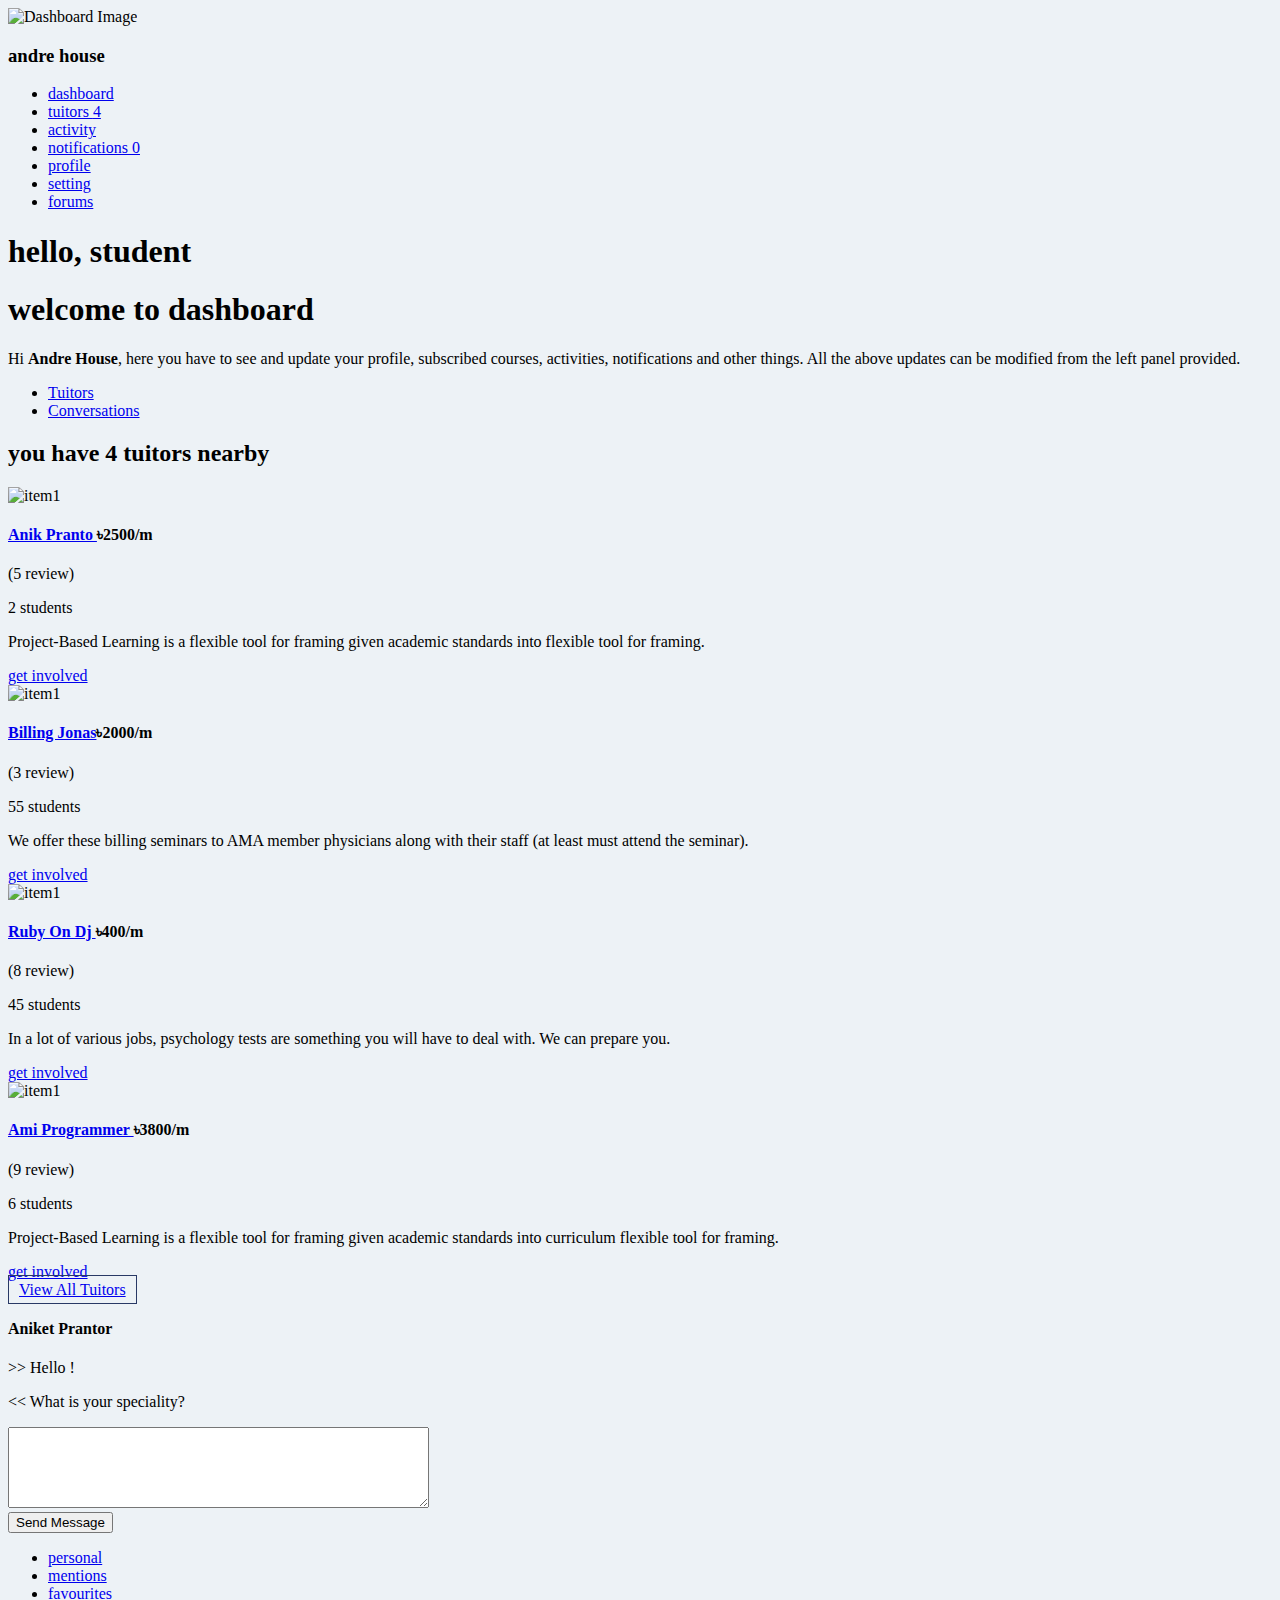
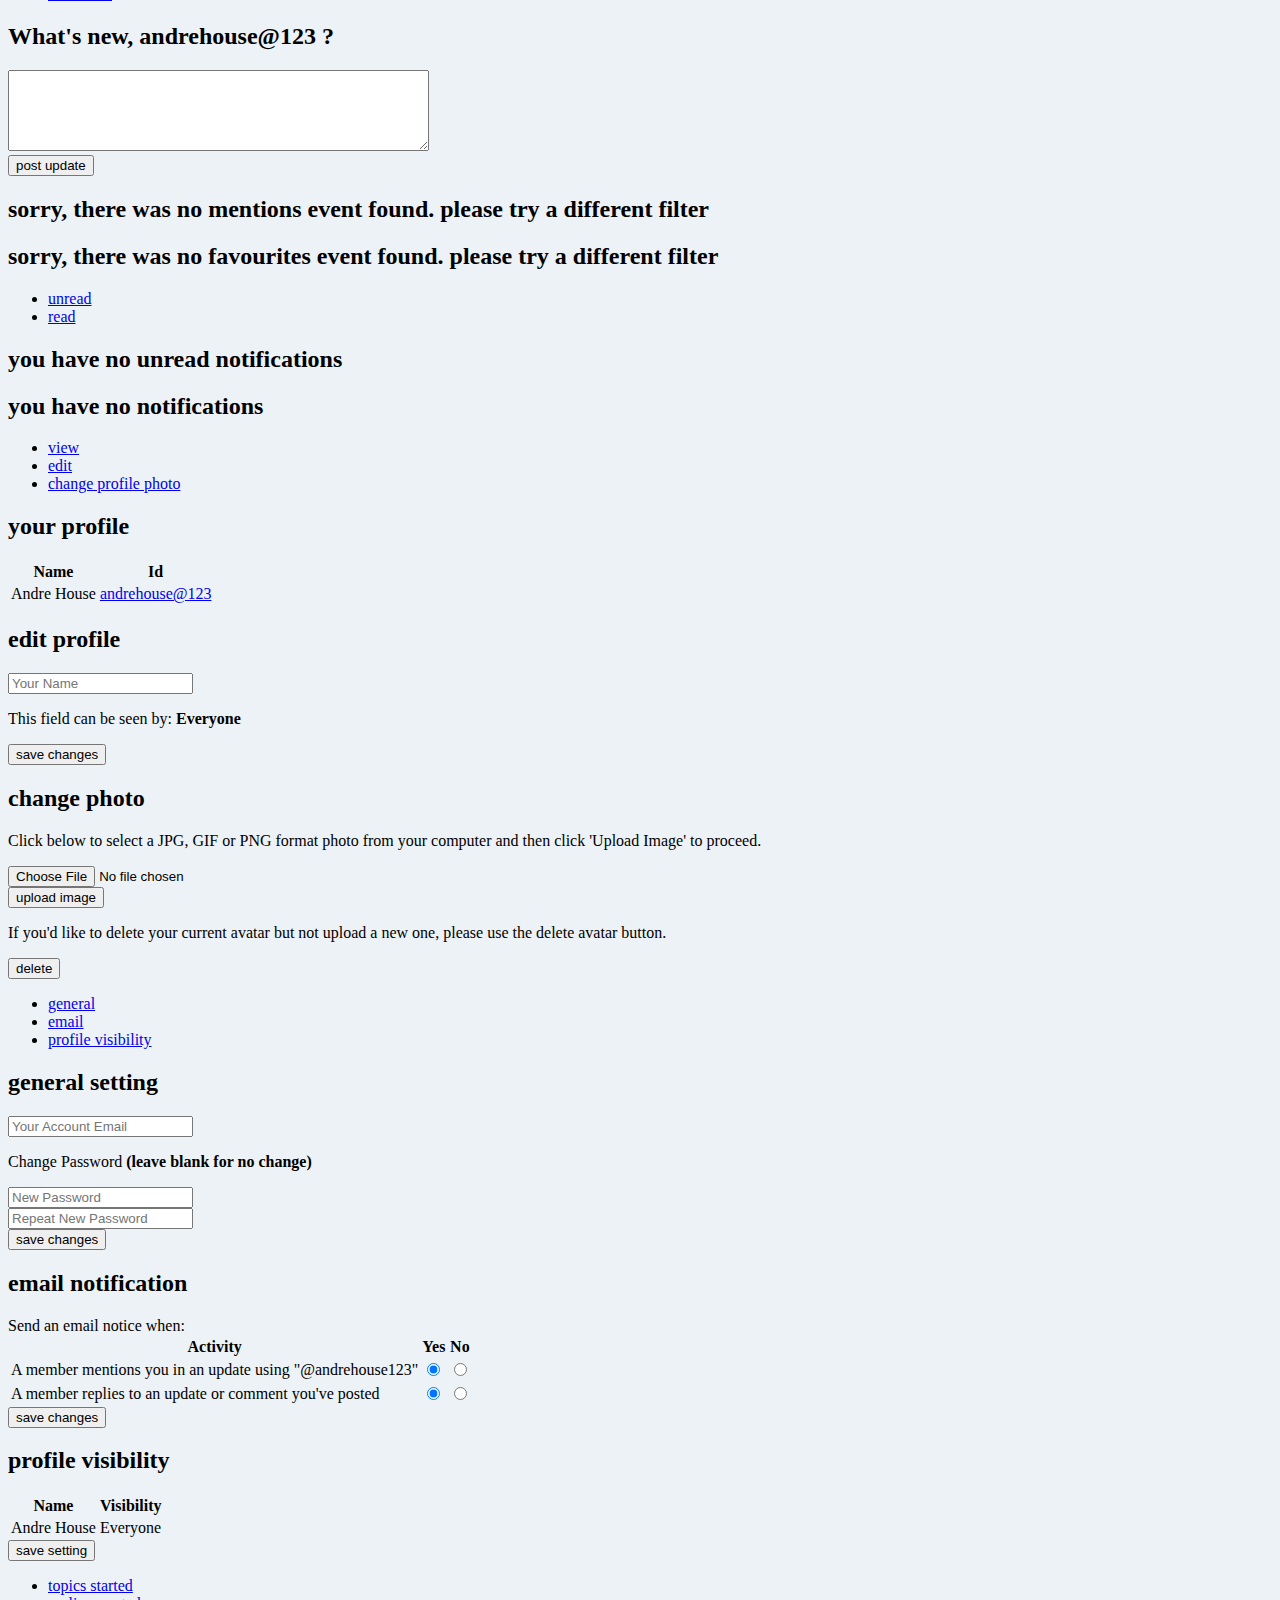
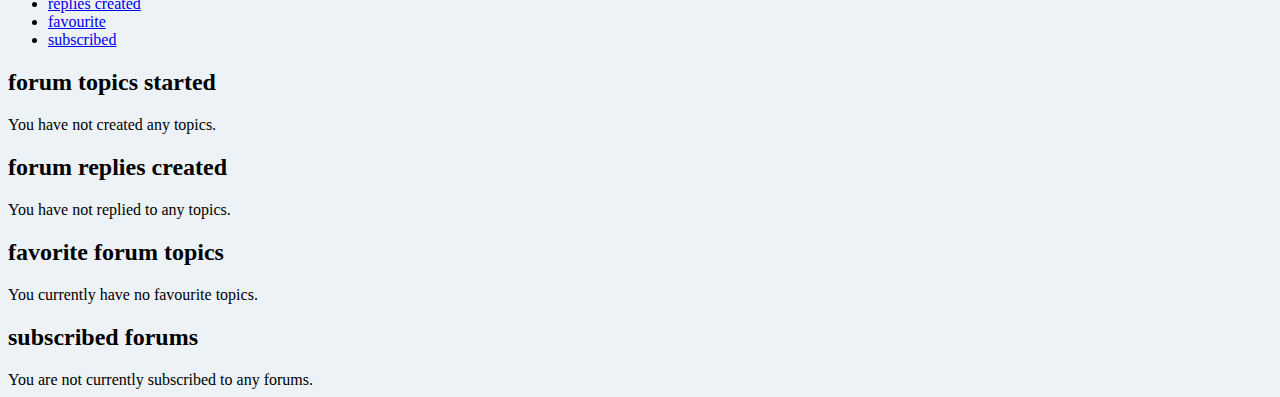
==== dashboard.html @ e1223162 "Add files via upload" ====
<!DOCTYPE html>
<!--
Template Name: Educo
Version: 2.0.0
Author:
Website:
Purchase:
-->
<!--[if IE 8]> <html lang="en" class="ie8 no-js"> <![endif]-->
<!--[if IE 9]> <html lang="en" class="ie9 no-js"> <![endif]-->
<!--[if !IE]><!-->
<html lang="en">
<!--<![endif]-->

<!-- Begin Head -->
<head>
<meta charset="utf-8" />
<title>Student Dashboard</title>
<meta content="width=device-width, initial-scale=1.0" name="viewport" />
<meta name="description"  content="Educo"/>
<meta name="keywords" content="Educo, html template, Education template" />
<meta name="author"  content="Kamleshyadav"/>
<meta name="MobileOptimized" content="320" />

<!--srart theme style -->
<link href="css/main.css" rel="stylesheet" type="text/css"/>
<!-- end theme style -->
<!-- favicon links -->
<link rel="shortcut icon" type="image/png" href="images/header/favicon.png" />
</head>
<body style="background:#edf2f6;">
<!--Page main section start-->
<div id="educo_wrapper">
<!--Header start-->

<div class="ed_dashboard_wrapper">
	<div class="container">
		<div class="row">
			<div class="col-lg-3 col-md-3 col-sm-3 col-xs-12">
				<div class="ed_sidebar_wrapper">
					<div class="ed_profile_img">
					<img src="http://placehold.it/263X263" alt="Dashboard Image" />
					</div>
					<h3>andre house</h3>
					 <div class="ed_tabs_left">
						<ul class="nav nav-tabs">
						  <li class="active"><a href="#dashboard" data-toggle="tab">dashboard</a></li>
						  <li><a href="#courses" data-toggle="tab">tuitors <span>4</span></a></li>
						  <li><a href="#activity" data-toggle="tab">activity</a></li>
						  <li><a href="#notification" data-toggle="tab">notifications <span>0</span></a></li>
						  <li><a href="#profile" data-toggle="tab">profile</a></li>
						  <li><a href="#setting" data-toggle="tab">setting</a></li>
						  <li><a href="#forums" data-toggle="tab">forums</a></li>
						</ul>
					</div>
				</div>
			</div>
			<div class="col-lg-9 col-md-9 col-sm-9 col-xs-12">
			<div class="ed_dashboard_tab">
				<div class="tab-content">
					<div class="tab-pane active" id="dashboard">
						<div class="ed_dashboard_tab_info">
						<h1>hello, <span>student</span></h1>
						<h1>welcome to dashboard</h1>
						<p>Hi <strong>Andre House</strong>, here you have to see and update your profile, subscribed courses, activities, notifications and other things. All the above updates can be modified from the left panel provided.</p>
						</div>
					</div>
					<div class="tab-pane" id="courses">
						<div class="ed_dashboard_inner_tab">
							<div role="tabpanel">
								<!-- Nav tabs -->
								<ul class="nav nav-tabs" role="tablist">
									<li role="presentation" class="active"><a href="#my" aria-controls="my" role="tab" data-toggle="tab">Tuitors</a></li>
									<li role="presentation"><a href="#result" aria-controls="result" role="tab" data-toggle="tab">Conversations</a></li>

								</ul>

								<!-- Tab panes -->
								<div class="tab-content">
									<div role="tabpanel" class="tab-pane active" id="my">
									<div class="ed_inner_dashboard_info">
									<h2>you have 4 tuitors nearby</h2>
										<div class="row">
											<div class="ed_mostrecomeded_course_slider">
												<div class="col-lg-4 col-md-4 col-sm-6 col-xs-12 ed_bottompadder20">
													<div class="ed_item_img">
														<img src="http://placehold.it/248X156" alt="item1" class="img-responsive">
													</div>
													<div class="ed_item_description ed_most_recomended_data">
															<h4><a href="course_single.html">Anik Pranto </a><span>৳2500/m</span></h4>
															<div class="row">
																<div class="ed_rating">
																	<div class="col-lg-6 col-md-7 col-sm-6 col-xs-6">
																		<div class="row">
																			<div class="col-lg-6 col-md-6 col-sm-6 col-xs-6">
																				<div class="ed_stardiv">
																					<div class="star-rating"><span style="width:80%;"></span></div>
																				</div>
																			</div>
																			<div class="col-lg-6 col-md-6 col-sm-6 col-xs-6">
																				<div class="row">
																					<p>(5 review)</p>
																				</div>
																			</div>
																		</div>
																	</div>
																	<div class="col-lg-6 col-md-5 col-sm-6 col-xs-6">
																		<div class="ed_views">
																		<i class="fa fa-users"></i>
																		<span>2 students</span>
																		</div>
																	</div>
																</div>
															</div>
															<p>Project-Based Learning is a flexible tool for framing given academic standards into flexible tool for framing.</p>
															<a href="course_single.html" class="ed_getinvolved">get involved <i class="fa fa-long-arrow-right"></i></a>
													</div>
												</div>
												<div class="col-lg-4 col-md-4 col-sm-6 col-xs-12 ed_bottompadder20">
													<div class="ed_item_img">
														<img src="http://placehold.it/248X156" alt="item1" class="img-responsive">
													</div>
													<div class="ed_item_description ed_most_recomended_data">
															<h4><a href="course_single.html">Billing Jonas</a><span>৳2000/m</span></h4>
															<div class="row">
																<div class="ed_rating">
																	<div class="col-lg-6 col-md-7 col-sm-6 col-xs-6">
																		<div class="row">
																			<div class="col-lg-6 col-md-6 col-sm-6 col-xs-6">
																				<div class="ed_stardiv">
																					<div class="star-rating"><span style="width:80%;"></span></div>
																				</div>
																			</div>
																			<div class="col-lg-6 col-md-6 col-sm-6 col-xs-6">
																				<div class="row">
																					<p>(3 review)</p>
																				</div>
																			</div>
																		</div>
																	</div>
																	<div class="col-lg-6 col-md-5 col-sm-6 col-xs-6">
																		<div class="ed_views">
																		<i class="fa fa-users"></i>
																		<span>55 students</span>
																		</div>
																	</div>
																</div>
															</div>
															<p>We offer these billing seminars to AMA member physicians along with their staff (at least must attend the seminar).</p>
															<a href="course_single.html" class="ed_getinvolved">get involved <i class="fa fa-long-arrow-right"></i></a>
													</div>
												</div>
												<div class="col-lg-4 col-md-4 col-sm-6 col-xs-12 ed_bottompadder20">
													<div class="ed_item_img">
														<img src="http://placehold.it/248X156" alt="item1" class="img-responsive">
													</div>
													<div class="ed_item_description ed_most_recomended_data">
															<h4><a href="course_single.html">Ruby On Dj </a><span>৳400/m</span></h4>
															<div class="row">
																<div class="ed_rating">
																	<div class="col-lg-6 col-md-7 col-sm-6 col-xs-6">
																		<div class="row">
																			<div class="col-lg-6 col-md-6 col-sm-6 col-xs-6">
																				<div class="ed_stardiv">
																					<div class="star-rating"><span style="width:80%;"></span></div>
																				</div>
																			</div>
																			<div class="col-lg-6 col-md-6 col-sm-6 col-xs-6">
																				<div class="row">
																					<p>(8 review)</p>
																				</div>
																			</div>
																		</div>
																	</div>
																	<div class="col-lg-6 col-md-5 col-sm-6 col-xs-6">
																		<div class="ed_views">
																		<i class="fa fa-users"></i>
																		<span>45 students</span>
																		</div>
																	</div>
																</div>
															</div>
															<p>In a lot of various jobs, psychology tests are something you will have to deal with. We can prepare you.</p>
															<a href="course_single.html" class="ed_getinvolved">get involved <i class="fa fa-long-arrow-right"></i></a>
													</div>
												</div>
												<div class="col-lg-4 col-md-4 col-sm-6 col-xs-12 ed_bottompadder20">
													<div class="ed_item_img">
														<img src="http://placehold.it/248X156" alt="item1" class="img-responsive">
													</div>
													<div class="ed_item_description ed_most_recomended_data">
															<h4><a href="course_single.html">Ami Programmer </a><span>৳3800/m</span></h4>
															<div class="row">
																<div class="ed_rating">
																	<div class="col-lg-6 col-md-7 col-sm-6 col-xs-6">
																		<div class="row">
																			<div class="col-lg-6 col-md-6 col-sm-6 col-xs-6">
																				<div class="ed_stardiv">
																					<div class="star-rating"><span style="width:80%;"></span></div>
																				</div>
																			</div>
																			<div class="col-lg-6 col-md-6 col-sm-6 col-xs-6">
																				<div class="row">
																					<p>(9 review)</p>
																				</div>
																			</div>
																		</div>
																	</div>
																	<div class="col-lg-6 col-md-5 col-sm-6 col-xs-6">
																		<div class="ed_views">
																		<i class="fa fa-users"></i>
																		<span>6 students</span>
																		</div>
																	</div>
																</div>
															</div>
															<p>Project-Based Learning is a flexible tool for framing given academic standards into curriculum flexible tool for framing.</p>
															<a href="course_single.html" class="ed_getinvolved">get involved <i class="fa fa-long-arrow-right"></i></a>
													</div>
												</div>
											</div>

										</div>
											<a style="text-align:center; padding:5px 10px; border: 1px solid #293965;" href="instructor.html">View All Tuitors</a>
									</div>

									</div>
									<div role="tabpanel" class="tab-pane" id="result">
										<div class="ed_dashboard_inner_tab">
											<div class="convo-box">
												<h4>Aniket Prantor</h4>
												<p> >> Hello !</p>
												<p> << What is your speciality? </p>

												<form class="ed_tabpersonal">
													<div class="form-group">
													<textarea name="whats_new" class="form-control" id="whats_new" cols="50" rows="5"></textarea>
													</div>
													<div class="form-group">
													<button class="btn ed_btn ed_green">Send Message</button>
													</div>
												</form>

											</div>



										</div>
									</div>


								</div>

							</div><!--tab End-->
						</div>
					</div>
					<div class="tab-pane" id="activity">
						<div class="ed_dashboard_inner_tab">
							<div role="tabpanel">
								<!-- Nav tabs -->
								<ul class="nav nav-tabs" role="tablist">
									<li role="presentation" class="active"><a href="#personal" aria-controls="personal" role="tab" data-toggle="tab">personal</a></li>
									<li role="presentation"><a href="#mentions" aria-controls="mentions" role="tab" data-toggle="tab">mentions</a></li>
									<li role="presentation"><a href="#favourites" aria-controls="favourites" role="tab" data-toggle="tab">favourites</a></li>
								</ul>
								<!-- Tab panes -->
								<div class="tab-content">
									<div role="tabpanel" class="tab-pane active" id="personal">
									<div class="ed_dashboard_inner_tab">
										<h2>What's new, andrehouse@123 ?</h2>
										<div class="row">
											<div class="col-lg-12 col-md-12 col-sm-12 col-xs-12">
												<form class="ed_tabpersonal">
													<div class="form-group">
													<textarea name="whats_new" class="form-control" id="whats_new" cols="50" rows="5"></textarea>
													</div>
													<div class="form-group">
													<button class="btn ed_btn ed_green">post update</button>
													</div>
												</form>
											</div>
										</div>
									</div>
									</div>
									<div role="tabpanel" class="tab-pane" id="mentions">
									<div class="ed_dashboard_inner_tab">
										<h2>sorry, there was no mentions event found. please try a different filter</h2>
									</div>
									</div>
									<div role="tabpanel" class="tab-pane" id="favourites">
									<div class="ed_dashboard_inner_tab">
										<h2>sorry, there was no favourites event found. please try a different filter</h2>
									</div>
									</div>
								</div>

							</div><!--tab End-->
						</div>
					</div>
					<div class="tab-pane" id="notification">
						<div class="ed_dashboard_inner_tab">
							<div role="tabpanel">
								<!-- Nav tabs -->
								<ul class="nav nav-tabs" role="tablist">
									<li role="presentation" class="active"><a href="#unread" aria-controls="unread" role="tab" data-toggle="tab">unread</a></li>
									<li role="presentation"><a href="#read" aria-controls="read" role="tab" data-toggle="tab">read</a></li>
								</ul>
								<!-- Tab panes -->
								<div class="tab-content">
									<div role="tabpanel" class="tab-pane active" id="unread">
									<div class="ed_dashboard_inner_tab">
										<h2>you have no unread notifications</h2>
									</div>
									</div>
									<div role="tabpanel" class="tab-pane" id="read">
									<div class="ed_dashboard_inner_tab">
										<h2>you have no notifications</h2>
									</div>
									</div>
								</div>
							</div><!--tab End-->
						</div>
					</div>
					<div class="tab-pane" id="profile">
						<div class="ed_dashboard_inner_tab">
							<div role="tabpanel">
								<!-- Nav tabs -->
								<ul class="nav nav-tabs" role="tablist">
									<li role="presentation" class="active"><a href="#view" aria-controls="view" role="tab" data-toggle="tab">view</a></li>
									<li role="presentation"><a href="#edit" aria-controls="edit" role="tab" data-toggle="tab">edit</a></li>
									<li role="presentation"><a href="#change" aria-controls="change" role="tab" data-toggle="tab">change profile photo</a></li>
								</ul>
								<!-- Tab panes -->
								<div class="tab-content">
									<div role="tabpanel" class="tab-pane active" id="view">
									<div class="ed_dashboard_inner_tab">
										<h2>your profile</h2>
										<table id="profile_view_settings">
											<thead>
												<tr>
													<th>Name</th>
													<th>Id</th>
												</tr>
											</thead>

											<tbody>
												<tr>
													<td>Andre House</td>
													<td><a href="#">andrehouse@123</a></td>
												</tr>
											</tbody>
										</table>
									</div>
									</div>
									<div role="tabpanel" class="tab-pane" id="edit">
									<div class="ed_dashboard_inner_tab">
										<h2>edit profile</h2>
											<form class="ed_tabpersonal">
												<div class="form-group">
												<input type="text" class="form-control"  placeholder="Your Name">
												</div>
												<div class="form-group">
												<p>This field can be seen by: <strong>Everyone</strong></p>
												</div>
												<div class="form-group">
												<button class="btn ed_btn ed_green">save changes</button>
												</div>
											</form>
									</div>
									</div>
									<div role="tabpanel" class="tab-pane" id="change">
										<div class="ed_dashboard_inner_tab">
											<h2>change photo</h2>
											<form class="ed_tabpersonal">
												<div class="form-group">
												<p>Click below to select a JPG, GIF or PNG format photo from your computer and then click 'Upload Image' to proceed.</p>
												</div>
												<div class="form-group">
												<input type="file" name="photo" accept="image/*">
												</div>
												<div class="form-group">
												<button class="btn ed_btn ed_green">upload image</button>
												</div>
												<div class="form-group">
												<p>If you'd like to delete your current avatar but not upload a new one, please use the delete avatar button.</p>
												</div>
												<div class="form-group">
												<button class="btn ed_btn ed_orange">delete</button>
												</div>
											</form>
										</div>
									</div>
								</div>
							</div><!--tab End-->
						</div>
					</div>
					<div class="tab-pane" id="setting">
						<div class="ed_dashboard_inner_tab">
							<div role="tabpanel">
								<!-- Nav tabs -->
								<ul class="nav nav-tabs" role="tablist">
									<li role="presentation" class="active"><a href="#general" aria-controls="general" role="tab" data-toggle="tab">general</a></li>
									<li role="presentation"><a href="#email" aria-controls="email" role="tab" data-toggle="tab">email</a></li>
									<li role="presentation"><a href="#visibility" aria-controls="visibility" role="tab" data-toggle="tab">profile visibility</a></li>
								</ul>

								<!-- Tab panes -->
								<div class="tab-content">
									<div role="tabpanel" class="tab-pane active" id="general">
									<div class="ed_dashboard_inner_tab">
										<h2>general setting</h2>
										<form class="ed_tabpersonal">
											<div class="form-group">
											<input type="text" class="form-control"  placeholder="Your Account Email">
											</div>
											<div class="form-group">
											<p>Change Password <strong>(leave blank for no change)</strong></p>
											</div>
											<div class="form-group">
											<input type="password" class="form-control"  placeholder="New Password">
											</div>
											<div class="form-group">
											<input type="password" class="form-control"  placeholder="Repeat New Password">
											</div>
											<div class="form-group">
											<button class="btn ed_btn ed_green">save changes</button>
											</div>
										</form>
									</div>
									</div>
									<div role="tabpanel" class="tab-pane" id="email">
									<div class="ed_dashboard_inner_tab">
										<h2>email notification</h2>
										<span>Send an email notice when:</span>
										<table id="notification_settings">
											<thead>
												<tr>
													<th class="title">Activity</th>
													<th class="yes">Yes</th>
													<th class="no">No</th>
												</tr>
											</thead>

											<tbody>
												<tr>
													<td>A member mentions you in an update using "@andrehouse123"</td>
													<td class="yes"><input type="radio" name="activity1" value="yes" checked="checked"></td>
													<td class="no"><input type="radio" name="activity1" value="no"></td>
												</tr>

												<tr>
													<td>A member replies to an update or comment you've posted</td>
													<td><input type="radio" name="activity2" value="yes" checked="checked"></td>
													<td><input type="radio" name="activity2" value="no"></td>
												</tr>
											</tbody>
										</table>
										<button class="btn ed_btn ed_green">save changes</button>
									</div>
									</div>
									<div role="tabpanel" class="tab-pane" id="visibility">
									<div class="ed_dashboard_inner_tab">
										<h2>profile visibility</h2>
										<table id="visibility_settings">
											<thead>
												<tr>
													<th class="title">Name</th>
													<th class="yes">Visibility</th>
												</tr>
											</thead>

											<tbody>
												<tr>
													<td>Andre House</td>
													<td>Everyone</td>
												</tr>
											</tbody>
										</table>
										<button class="btn ed_btn ed_green">save setting</button>
									</div>
									</div>
								</div>

							</div><!--tab End-->
						</div>
					</div>
					<div class="tab-pane" id="forums">
						<div class="ed_dashboard_inner_tab">
							<div role="tabpanel">
								<!-- Nav tabs -->
								<ul class="nav nav-tabs" role="tablist">
									<li role="presentation" class="active"><a href="#started" aria-controls="started" role="tab" data-toggle="tab">topics started</a></li>
									<li role="presentation"><a href="#replies" aria-controls="replies" role="tab" data-toggle="tab">replies created</a></li>
									<li role="presentation"><a href="#favourite" aria-controls="favourite" role="tab" data-toggle="tab">favourite</a></li>
									<li role="presentation"><a href="#subscribed" aria-controls="subscribed" role="tab" data-toggle="tab">subscribed</a></li>
								</ul>

								<!-- Tab panes -->
								<div class="tab-content">
									<div role="tabpanel" class="tab-pane active" id="started">
									<div class="ed_dashboard_inner_tab">
										<h2>forum topics started</h2>
										<span>You have not created any topics.</span>
									</div>
									</div>
									<div role="tabpanel" class="tab-pane" id="replies">
									<div class="ed_dashboard_inner_tab">
										<h2>forum replies created</h2>
										<span>You have not replied to any topics.</span>
									</div>
									</div>
									<div role="tabpanel" class="tab-pane" id="favourite">
									<div class="ed_dashboard_inner_tab">
										<h2>favorite forum topics</h2>
										<span>You currently have no favourite topics.</span>
									</div>
									</div>
									<div role="tabpanel" class="tab-pane" id="subscribed">
									<div class="ed_dashboard_inner_tab">
										<h2>subscribed forums</h2>
										<span>You are not currently subscribed to any forums.</span>
									</div>
									</div>
								</div>

							</div><!--tab End-->
						</div>
					</div>
				</div>
			</div>
			</div>


		</div>
	</div>
</div>
<!--single student detail end-->
<!--Footer Top section start-->
</div>
<!--Page main section end-->
<!--main js file start-->
<script type="text/javascript" src="js/jquery-1.12.2.js"></script>
<script type="text/javascript" src="js/bootstrap.js"></script>
<script type="text/javascript" src="js/modernizr.js"></script>
<script type="text/javascript" src="js/owl.carousel.js"></script>
<script type="text/javascript" src="js/jquery.stellar.js"></script>
<script type="text/javascript" src="js/smooth-scroll.js"></script>
<script type="text/javascript" src="js/plugins/revel/jquery.themepunch.tools.min.js"></script>
<script type="text/javascript" src="js/plugins/revel/jquery.themepunch.revolution.min.js"></script>
<script type="text/javascript" src="js/plugins/revel/revolution.extension.layeranimation.min.js"></script>
<script type="text/javascript" src="js/plugins/revel/revolution.extension.navigation.min.js"></script>
<script type="text/javascript" src="js/plugins/revel/revolution.extension.slideanims.min.js"></script>
<script type="text/javascript" src="js/plugins/countto/jquery.countTo.js"></script>
<script type="text/javascript" src="js/plugins/countto/jquery.appear.js"></script>
<script type="text/javascript" src="js/custom.js"></script>

<!--main js file end-->
</body>
</html>
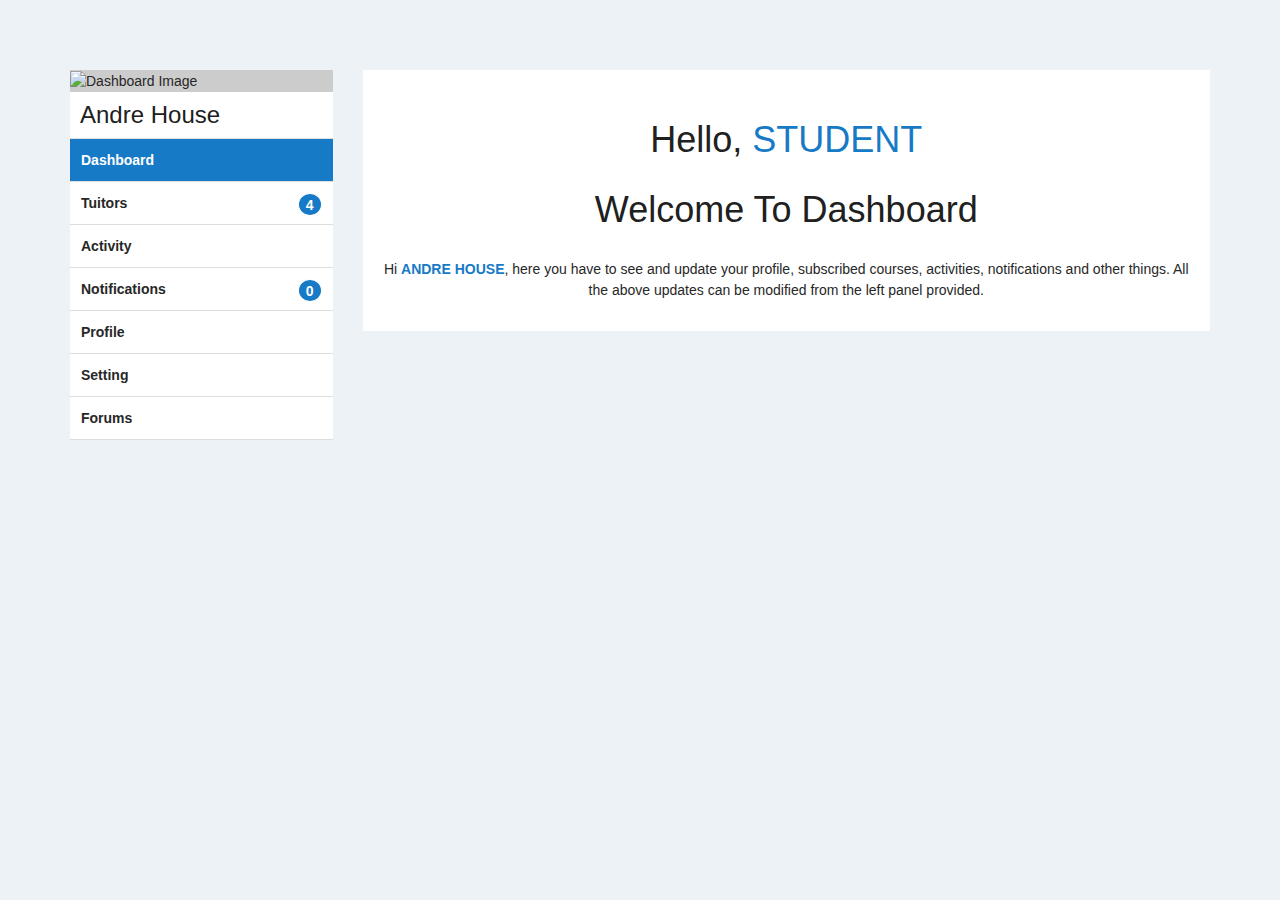
==== commit 7b3c645f: "b" ====
--- a/dashboard.html
+++ b/dashboard.html
@@ -1,559 +1,559 @@
-<!DOCTYPE html>
-<!--
-Template Name: Educo
-Version: 2.0.0
-Author:
-Website:
-Purchase:
--->
-<!--[if IE 8]> <html lang="en" class="ie8 no-js"> <![endif]-->
-<!--[if IE 9]> <html lang="en" class="ie9 no-js"> <![endif]-->
-<!--[if !IE]><!-->
-<html lang="en">
-<!--<![endif]-->
-
-<!-- Begin Head -->
-<head>
-<meta charset="utf-8" />
-<title>Student Dashboard</title>
-<meta content="width=device-width, initial-scale=1.0" name="viewport" />
-<meta name="description"  content="Educo"/>
-<meta name="keywords" content="Educo, html template, Education template" />
-<meta name="author"  content="Kamleshyadav"/>
-<meta name="MobileOptimized" content="320" />
-
-<!--srart theme style -->
-<link href="css/main.css" rel="stylesheet" type="text/css"/>
-<!-- end theme style -->
-<!-- favicon links -->
-<link rel="shortcut icon" type="image/png" href="images/header/favicon.png" />
-</head>
-<body style="background:#edf2f6;">
-<!--Page main section start-->
-<div id="educo_wrapper">
-<!--Header start-->
-
-<div class="ed_dashboard_wrapper">
-	<div class="container">
-		<div class="row">
-			<div class="col-lg-3 col-md-3 col-sm-3 col-xs-12">
-				<div class="ed_sidebar_wrapper">
-					<div class="ed_profile_img">
-					<img src="http://placehold.it/263X263" alt="Dashboard Image" />
-					</div>
-					<h3>andre house</h3>
-					 <div class="ed_tabs_left">
-						<ul class="nav nav-tabs">
-						  <li class="active"><a href="#dashboard" data-toggle="tab">dashboard</a></li>
-						  <li><a href="#courses" data-toggle="tab">tuitors <span>4</span></a></li>
-						  <li><a href="#activity" data-toggle="tab">activity</a></li>
-						  <li><a href="#notification" data-toggle="tab">notifications <span>0</span></a></li>
-						  <li><a href="#profile" data-toggle="tab">profile</a></li>
-						  <li><a href="#setting" data-toggle="tab">setting</a></li>
-						  <li><a href="#forums" data-toggle="tab">forums</a></li>
-						</ul>
-					</div>
-				</div>
-			</div>
-			<div class="col-lg-9 col-md-9 col-sm-9 col-xs-12">
-			<div class="ed_dashboard_tab">
-				<div class="tab-content">
-					<div class="tab-pane active" id="dashboard">
-						<div class="ed_dashboard_tab_info">
-						<h1>hello, <span>student</span></h1>
-						<h1>welcome to dashboard</h1>
-						<p>Hi <strong>Andre House</strong>, here you have to see and update your profile, subscribed courses, activities, notifications and other things. All the above updates can be modified from the left panel provided.</p>
-						</div>
-					</div>
-					<div class="tab-pane" id="courses">
-						<div class="ed_dashboard_inner_tab">
-							<div role="tabpanel">
-								<!-- Nav tabs -->
-								<ul class="nav nav-tabs" role="tablist">
-									<li role="presentation" class="active"><a href="#my" aria-controls="my" role="tab" data-toggle="tab">Tuitors</a></li>
-									<li role="presentation"><a href="#result" aria-controls="result" role="tab" data-toggle="tab">Conversations</a></li>
-
-								</ul>
-
-								<!-- Tab panes -->
-								<div class="tab-content">
-									<div role="tabpanel" class="tab-pane active" id="my">
-									<div class="ed_inner_dashboard_info">
-									<h2>you have 4 tuitors nearby</h2>
-										<div class="row">
-											<div class="ed_mostrecomeded_course_slider">
-												<div class="col-lg-4 col-md-4 col-sm-6 col-xs-12 ed_bottompadder20">
-													<div class="ed_item_img">
-														<img src="http://placehold.it/248X156" alt="item1" class="img-responsive">
-													</div>
-													<div class="ed_item_description ed_most_recomended_data">
-															<h4><a href="course_single.html">Anik Pranto </a><span>৳2500/m</span></h4>
-															<div class="row">
-																<div class="ed_rating">
-																	<div class="col-lg-6 col-md-7 col-sm-6 col-xs-6">
-																		<div class="row">
-																			<div class="col-lg-6 col-md-6 col-sm-6 col-xs-6">
-																				<div class="ed_stardiv">
-																					<div class="star-rating"><span style="width:80%;"></span></div>
-																				</div>
-																			</div>
-																			<div class="col-lg-6 col-md-6 col-sm-6 col-xs-6">
-																				<div class="row">
-																					<p>(5 review)</p>
-																				</div>
-																			</div>
-																		</div>
-																	</div>
-																	<div class="col-lg-6 col-md-5 col-sm-6 col-xs-6">
-																		<div class="ed_views">
-																		<i class="fa fa-users"></i>
-																		<span>2 students</span>
-																		</div>
-																	</div>
-																</div>
-															</div>
-															<p>Project-Based Learning is a flexible tool for framing given academic standards into flexible tool for framing.</p>
-															<a href="course_single.html" class="ed_getinvolved">get involved <i class="fa fa-long-arrow-right"></i></a>
-													</div>
-												</div>
-												<div class="col-lg-4 col-md-4 col-sm-6 col-xs-12 ed_bottompadder20">
-													<div class="ed_item_img">
-														<img src="http://placehold.it/248X156" alt="item1" class="img-responsive">
-													</div>
-													<div class="ed_item_description ed_most_recomended_data">
-															<h4><a href="course_single.html">Billing Jonas</a><span>৳2000/m</span></h4>
-															<div class="row">
-																<div class="ed_rating">
-																	<div class="col-lg-6 col-md-7 col-sm-6 col-xs-6">
-																		<div class="row">
-																			<div class="col-lg-6 col-md-6 col-sm-6 col-xs-6">
-																				<div class="ed_stardiv">
-																					<div class="star-rating"><span style="width:80%;"></span></div>
-																				</div>
-																			</div>
-																			<div class="col-lg-6 col-md-6 col-sm-6 col-xs-6">
-																				<div class="row">
-																					<p>(3 review)</p>
-																				</div>
-																			</div>
-																		</div>
-																	</div>
-																	<div class="col-lg-6 col-md-5 col-sm-6 col-xs-6">
-																		<div class="ed_views">
-																		<i class="fa fa-users"></i>
-																		<span>55 students</span>
-																		</div>
-																	</div>
-																</div>
-															</div>
-															<p>We offer these billing seminars to AMA member physicians along with their staff (at least must attend the seminar).</p>
-															<a href="course_single.html" class="ed_getinvolved">get involved <i class="fa fa-long-arrow-right"></i></a>
-													</div>
-												</div>
-												<div class="col-lg-4 col-md-4 col-sm-6 col-xs-12 ed_bottompadder20">
-													<div class="ed_item_img">
-														<img src="http://placehold.it/248X156" alt="item1" class="img-responsive">
-													</div>
-													<div class="ed_item_description ed_most_recomended_data">
-															<h4><a href="course_single.html">Ruby On Dj </a><span>৳400/m</span></h4>
-															<div class="row">
-																<div class="ed_rating">
-																	<div class="col-lg-6 col-md-7 col-sm-6 col-xs-6">
-																		<div class="row">
-																			<div class="col-lg-6 col-md-6 col-sm-6 col-xs-6">
-																				<div class="ed_stardiv">
-																					<div class="star-rating"><span style="width:80%;"></span></div>
-																				</div>
-																			</div>
-																			<div class="col-lg-6 col-md-6 col-sm-6 col-xs-6">
-																				<div class="row">
-																					<p>(8 review)</p>
-																				</div>
-																			</div>
-																		</div>
-																	</div>
-																	<div class="col-lg-6 col-md-5 col-sm-6 col-xs-6">
-																		<div class="ed_views">
-																		<i class="fa fa-users"></i>
-																		<span>45 students</span>
-																		</div>
-																	</div>
-																</div>
-															</div>
-															<p>In a lot of various jobs, psychology tests are something you will have to deal with. We can prepare you.</p>
-															<a href="course_single.html" class="ed_getinvolved">get involved <i class="fa fa-long-arrow-right"></i></a>
-													</div>
-												</div>
-												<div class="col-lg-4 col-md-4 col-sm-6 col-xs-12 ed_bottompadder20">
-													<div class="ed_item_img">
-														<img src="http://placehold.it/248X156" alt="item1" class="img-responsive">
-													</div>
-													<div class="ed_item_description ed_most_recomended_data">
-															<h4><a href="course_single.html">Ami Programmer </a><span>৳3800/m</span></h4>
-															<div class="row">
-																<div class="ed_rating">
-																	<div class="col-lg-6 col-md-7 col-sm-6 col-xs-6">
-																		<div class="row">
-																			<div class="col-lg-6 col-md-6 col-sm-6 col-xs-6">
-																				<div class="ed_stardiv">
-																					<div class="star-rating"><span style="width:80%;"></span></div>
-																				</div>
-																			</div>
-																			<div class="col-lg-6 col-md-6 col-sm-6 col-xs-6">
-																				<div class="row">
-																					<p>(9 review)</p>
-																				</div>
-																			</div>
-																		</div>
-																	</div>
-																	<div class="col-lg-6 col-md-5 col-sm-6 col-xs-6">
-																		<div class="ed_views">
-																		<i class="fa fa-users"></i>
-																		<span>6 students</span>
-																		</div>
-																	</div>
-																</div>
-															</div>
-															<p>Project-Based Learning is a flexible tool for framing given academic standards into curriculum flexible tool for framing.</p>
-															<a href="course_single.html" class="ed_getinvolved">get involved <i class="fa fa-long-arrow-right"></i></a>
-													</div>
-												</div>
-											</div>
-
-										</div>
-											<a style="text-align:center; padding:5px 10px; border: 1px solid #293965;" href="instructor.html">View All Tuitors</a>
-									</div>
-
-									</div>
-									<div role="tabpanel" class="tab-pane" id="result">
-										<div class="ed_dashboard_inner_tab">
-											<div class="convo-box">
-												<h4>Aniket Prantor</h4>
-												<p> >> Hello !</p>
-												<p> << What is your speciality? </p>
-
-												<form class="ed_tabpersonal">
-													<div class="form-group">
-													<textarea name="whats_new" class="form-control" id="whats_new" cols="50" rows="5"></textarea>
-													</div>
-													<div class="form-group">
-													<button class="btn ed_btn ed_green">Send Message</button>
-													</div>
-												</form>
-
-											</div>
-
-
-
-										</div>
-									</div>
-
-
-								</div>
-
-							</div><!--tab End-->
-						</div>
-					</div>
-					<div class="tab-pane" id="activity">
-						<div class="ed_dashboard_inner_tab">
-							<div role="tabpanel">
-								<!-- Nav tabs -->
-								<ul class="nav nav-tabs" role="tablist">
-									<li role="presentation" class="active"><a href="#personal" aria-controls="personal" role="tab" data-toggle="tab">personal</a></li>
-									<li role="presentation"><a href="#mentions" aria-controls="mentions" role="tab" data-toggle="tab">mentions</a></li>
-									<li role="presentation"><a href="#favourites" aria-controls="favourites" role="tab" data-toggle="tab">favourites</a></li>
-								</ul>
-								<!-- Tab panes -->
-								<div class="tab-content">
-									<div role="tabpanel" class="tab-pane active" id="personal">
-									<div class="ed_dashboard_inner_tab">
-										<h2>What's new, andrehouse@123 ?</h2>
-										<div class="row">
-											<div class="col-lg-12 col-md-12 col-sm-12 col-xs-12">
-												<form class="ed_tabpersonal">
-													<div class="form-group">
-													<textarea name="whats_new" class="form-control" id="whats_new" cols="50" rows="5"></textarea>
-													</div>
-													<div class="form-group">
-													<button class="btn ed_btn ed_green">post update</button>
-													</div>
-												</form>
-											</div>
-										</div>
-									</div>
-									</div>
-									<div role="tabpanel" class="tab-pane" id="mentions">
-									<div class="ed_dashboard_inner_tab">
-										<h2>sorry, there was no mentions event found. please try a different filter</h2>
-									</div>
-									</div>
-									<div role="tabpanel" class="tab-pane" id="favourites">
-									<div class="ed_dashboard_inner_tab">
-										<h2>sorry, there was no favourites event found. please try a different filter</h2>
-									</div>
-									</div>
-								</div>
-
-							</div><!--tab End-->
-						</div>
-					</div>
-					<div class="tab-pane" id="notification">
-						<div class="ed_dashboard_inner_tab">
-							<div role="tabpanel">
-								<!-- Nav tabs -->
-								<ul class="nav nav-tabs" role="tablist">
-									<li role="presentation" class="active"><a href="#unread" aria-controls="unread" role="tab" data-toggle="tab">unread</a></li>
-									<li role="presentation"><a href="#read" aria-controls="read" role="tab" data-toggle="tab">read</a></li>
-								</ul>
-								<!-- Tab panes -->
-								<div class="tab-content">
-									<div role="tabpanel" class="tab-pane active" id="unread">
-									<div class="ed_dashboard_inner_tab">
-										<h2>you have no unread notifications</h2>
-									</div>
-									</div>
-									<div role="tabpanel" class="tab-pane" id="read">
-									<div class="ed_dashboard_inner_tab">
-										<h2>you have no notifications</h2>
-									</div>
-									</div>
-								</div>
-							</div><!--tab End-->
-						</div>
-					</div>
-					<div class="tab-pane" id="profile">
-						<div class="ed_dashboard_inner_tab">
-							<div role="tabpanel">
-								<!-- Nav tabs -->
-								<ul class="nav nav-tabs" role="tablist">
-									<li role="presentation" class="active"><a href="#view" aria-controls="view" role="tab" data-toggle="tab">view</a></li>
-									<li role="presentation"><a href="#edit" aria-controls="edit" role="tab" data-toggle="tab">edit</a></li>
-									<li role="presentation"><a href="#change" aria-controls="change" role="tab" data-toggle="tab">change profile photo</a></li>
-								</ul>
-								<!-- Tab panes -->
-								<div class="tab-content">
-									<div role="tabpanel" class="tab-pane active" id="view">
-									<div class="ed_dashboard_inner_tab">
-										<h2>your profile</h2>
-										<table id="profile_view_settings">
-											<thead>
-												<tr>
-													<th>Name</th>
-													<th>Id</th>
-												</tr>
-											</thead>
-
-											<tbody>
-												<tr>
-													<td>Andre House</td>
-													<td><a href="#">andrehouse@123</a></td>
-												</tr>
-											</tbody>
-										</table>
-									</div>
-									</div>
-									<div role="tabpanel" class="tab-pane" id="edit">
-									<div class="ed_dashboard_inner_tab">
-										<h2>edit profile</h2>
-											<form class="ed_tabpersonal">
-												<div class="form-group">
-												<input type="text" class="form-control"  placeholder="Your Name">
-												</div>
-												<div class="form-group">
-												<p>This field can be seen by: <strong>Everyone</strong></p>
-												</div>
-												<div class="form-group">
-												<button class="btn ed_btn ed_green">save changes</button>
-												</div>
-											</form>
-									</div>
-									</div>
-									<div role="tabpanel" class="tab-pane" id="change">
-										<div class="ed_dashboard_inner_tab">
-											<h2>change photo</h2>
-											<form class="ed_tabpersonal">
-												<div class="form-group">
-												<p>Click below to select a JPG, GIF or PNG format photo from your computer and then click 'Upload Image' to proceed.</p>
-												</div>
-												<div class="form-group">
-												<input type="file" name="photo" accept="image/*">
-												</div>
-												<div class="form-group">
-												<button class="btn ed_btn ed_green">upload image</button>
-												</div>
-												<div class="form-group">
-												<p>If you'd like to delete your current avatar but not upload a new one, please use the delete avatar button.</p>
-												</div>
-												<div class="form-group">
-												<button class="btn ed_btn ed_orange">delete</button>
-												</div>
-											</form>
-										</div>
-									</div>
-								</div>
-							</div><!--tab End-->
-						</div>
-					</div>
-					<div class="tab-pane" id="setting">
-						<div class="ed_dashboard_inner_tab">
-							<div role="tabpanel">
-								<!-- Nav tabs -->
-								<ul class="nav nav-tabs" role="tablist">
-									<li role="presentation" class="active"><a href="#general" aria-controls="general" role="tab" data-toggle="tab">general</a></li>
-									<li role="presentation"><a href="#email" aria-controls="email" role="tab" data-toggle="tab">email</a></li>
-									<li role="presentation"><a href="#visibility" aria-controls="visibility" role="tab" data-toggle="tab">profile visibility</a></li>
-								</ul>
-
-								<!-- Tab panes -->
-								<div class="tab-content">
-									<div role="tabpanel" class="tab-pane active" id="general">
-									<div class="ed_dashboard_inner_tab">
-										<h2>general setting</h2>
-										<form class="ed_tabpersonal">
-											<div class="form-group">
-											<input type="text" class="form-control"  placeholder="Your Account Email">
-											</div>
-											<div class="form-group">
-											<p>Change Password <strong>(leave blank for no change)</strong></p>
-											</div>
-											<div class="form-group">
-											<input type="password" class="form-control"  placeholder="New Password">
-											</div>
-											<div class="form-group">
-											<input type="password" class="form-control"  placeholder="Repeat New Password">
-											</div>
-											<div class="form-group">
-											<button class="btn ed_btn ed_green">save changes</button>
-											</div>
-										</form>
-									</div>
-									</div>
-									<div role="tabpanel" class="tab-pane" id="email">
-									<div class="ed_dashboard_inner_tab">
-										<h2>email notification</h2>
-										<span>Send an email notice when:</span>
-										<table id="notification_settings">
-											<thead>
-												<tr>
-													<th class="title">Activity</th>
-													<th class="yes">Yes</th>
-													<th class="no">No</th>
-												</tr>
-											</thead>
-
-											<tbody>
-												<tr>
-													<td>A member mentions you in an update using "@andrehouse123"</td>
-													<td class="yes"><input type="radio" name="activity1" value="yes" checked="checked"></td>
-													<td class="no"><input type="radio" name="activity1" value="no"></td>
-												</tr>
-
-												<tr>
-													<td>A member replies to an update or comment you've posted</td>
-													<td><input type="radio" name="activity2" value="yes" checked="checked"></td>
-													<td><input type="radio" name="activity2" value="no"></td>
-												</tr>
-											</tbody>
-										</table>
-										<button class="btn ed_btn ed_green">save changes</button>
-									</div>
-									</div>
-									<div role="tabpanel" class="tab-pane" id="visibility">
-									<div class="ed_dashboard_inner_tab">
-										<h2>profile visibility</h2>
-										<table id="visibility_settings">
-											<thead>
-												<tr>
-													<th class="title">Name</th>
-													<th class="yes">Visibility</th>
-												</tr>
-											</thead>
-
-											<tbody>
-												<tr>
-													<td>Andre House</td>
-													<td>Everyone</td>
-												</tr>
-											</tbody>
-										</table>
-										<button class="btn ed_btn ed_green">save setting</button>
-									</div>
-									</div>
-								</div>
-
-							</div><!--tab End-->
-						</div>
-					</div>
-					<div class="tab-pane" id="forums">
-						<div class="ed_dashboard_inner_tab">
-							<div role="tabpanel">
-								<!-- Nav tabs -->
-								<ul class="nav nav-tabs" role="tablist">
-									<li role="presentation" class="active"><a href="#started" aria-controls="started" role="tab" data-toggle="tab">topics started</a></li>
-									<li role="presentation"><a href="#replies" aria-controls="replies" role="tab" data-toggle="tab">replies created</a></li>
-									<li role="presentation"><a href="#favourite" aria-controls="favourite" role="tab" data-toggle="tab">favourite</a></li>
-									<li role="presentation"><a href="#subscribed" aria-controls="subscribed" role="tab" data-toggle="tab">subscribed</a></li>
-								</ul>
-
-								<!-- Tab panes -->
-								<div class="tab-content">
-									<div role="tabpanel" class="tab-pane active" id="started">
-									<div class="ed_dashboard_inner_tab">
-										<h2>forum topics started</h2>
-										<span>You have not created any topics.</span>
-									</div>
-									</div>
-									<div role="tabpanel" class="tab-pane" id="replies">
-									<div class="ed_dashboard_inner_tab">
-										<h2>forum replies created</h2>
-										<span>You have not replied to any topics.</span>
-									</div>
-									</div>
-									<div role="tabpanel" class="tab-pane" id="favourite">
-									<div class="ed_dashboard_inner_tab">
-										<h2>favorite forum topics</h2>
-										<span>You currently have no favourite topics.</span>
-									</div>
-									</div>
-									<div role="tabpanel" class="tab-pane" id="subscribed">
-									<div class="ed_dashboard_inner_tab">
-										<h2>subscribed forums</h2>
-										<span>You are not currently subscribed to any forums.</span>
-									</div>
-									</div>
-								</div>
-
-							</div><!--tab End-->
-						</div>
-					</div>
-				</div>
-			</div>
-			</div>
-
-
-		</div>
-	</div>
-</div>
-<!--single student detail end-->
-<!--Footer Top section start-->
-</div>
-<!--Page main section end-->
-<!--main js file start-->
-<script type="text/javascript" src="js/jquery-1.12.2.js"></script>
-<script type="text/javascript" src="js/bootstrap.js"></script>
-<script type="text/javascript" src="js/modernizr.js"></script>
-<script type="text/javascript" src="js/owl.carousel.js"></script>
-<script type="text/javascript" src="js/jquery.stellar.js"></script>
-<script type="text/javascript" src="js/smooth-scroll.js"></script>
-<script type="text/javascript" src="js/plugins/revel/jquery.themepunch.tools.min.js"></script>
-<script type="text/javascript" src="js/plugins/revel/jquery.themepunch.revolution.min.js"></script>
-<script type="text/javascript" src="js/plugins/revel/revolution.extension.layeranimation.min.js"></script>
-<script type="text/javascript" src="js/plugins/revel/revolution.extension.navigation.min.js"></script>
-<script type="text/javascript" src="js/plugins/revel/revolution.extension.slideanims.min.js"></script>
-<script type="text/javascript" src="js/plugins/countto/jquery.countTo.js"></script>
-<script type="text/javascript" src="js/plugins/countto/jquery.appear.js"></script>
-<script type="text/javascript" src="js/custom.js"></script>
-
-<!--main js file end-->
-</body>
-</html>
+<!DOCTYPE html>
+<!--
+Template Name: Educo
+Version: 2.0.0
+Author:
+Website:
+Purchase:
+-->
+<!--[if IE 8]> <html lang="en" class="ie8 no-js"> <![endif]-->
+<!--[if IE 9]> <html lang="en" class="ie9 no-js"> <![endif]-->
+<!--[if !IE]><!-->
+<html lang="en">
+<!--<![endif]-->
+
+<!-- Begin Head -->
+<head>
+<meta charset="utf-8" />
+<title>Student Dashboard</title>
+<meta content="width=device-width, initial-scale=1.0" name="viewport" />
+<meta name="description"  content="Educo"/>
+<meta name="keywords" content="Educo, html template, Education template" />
+<meta name="author"  content="Kamleshyadav"/>
+<meta name="MobileOptimized" content="320" />
+
+<!--srart theme style -->
+<link href="css/main.css" rel="stylesheet" type="text/css"/>
+<!-- end theme style -->
+<!-- favicon links -->
+<link rel="shortcut icon" type="image/png" href="images/header/favicon.png" />
+</head>
+<body style="background:#edf2f6;">
+<!--Page main section start-->
+<div id="educo_wrapper">
+<!--Header start-->
+
+<div class="ed_dashboard_wrapper">
+	<div class="container">
+		<div class="row">
+			<div class="col-lg-3 col-md-3 col-sm-3 col-xs-12">
+				<div class="ed_sidebar_wrapper">
+					<div class="ed_profile_img">
+					<img src="http://placehold.it/263X263" alt="Dashboard Image" />
+					</div>
+					<h3>andre house</h3>
+					 <div class="ed_tabs_left">
+						<ul class="nav nav-tabs">
+						  <li class="active"><a href="#dashboard" data-toggle="tab">dashboard</a></li>
+						  <li><a href="#courses" data-toggle="tab">tuitors <span>4</span></a></li>
+						  <li><a href="#activity" data-toggle="tab">activity</a></li>
+						  <li><a href="#notification" data-toggle="tab">notifications <span>0</span></a></li>
+						  <li><a href="#profile" data-toggle="tab">profile</a></li>
+						  <li><a href="#setting" data-toggle="tab">setting</a></li>
+						  <li><a href="#forums" data-toggle="tab">forums</a></li>
+						</ul>
+					</div>
+				</div>
+			</div>
+			<div class="col-lg-9 col-md-9 col-sm-9 col-xs-12">
+			<div class="ed_dashboard_tab">
+				<div class="tab-content">
+					<div class="tab-pane active" id="dashboard">
+						<div class="ed_dashboard_tab_info">
+						<h1>hello, <span>student</span></h1>
+						<h1>welcome to dashboard</h1>
+						<p>Hi <strong>Andre House</strong>, here you have to see and update your profile, subscribed courses, activities, notifications and other things. All the above updates can be modified from the left panel provided.</p>
+						</div>
+					</div>
+					<div class="tab-pane" id="courses">
+						<div class="ed_dashboard_inner_tab">
+							<div role="tabpanel">
+								<!-- Nav tabs -->
+								<ul class="nav nav-tabs" role="tablist">
+									<li role="presentation" class="active"><a href="#my" aria-controls="my" role="tab" data-toggle="tab">Tuitors</a></li>
+									<li role="presentation"><a href="#result" aria-controls="result" role="tab" data-toggle="tab">Conversations</a></li>
+
+								</ul>
+
+								<!-- Tab panes -->
+								<div class="tab-content">
+									<div role="tabpanel" class="tab-pane active" id="my">
+									<div class="ed_inner_dashboard_info">
+									<h2>you have 4 tuitors nearby</h2>
+										<div class="row">
+											<div class="ed_mostrecomeded_course_slider">
+												<div class="col-lg-4 col-md-4 col-sm-6 col-xs-12 ed_bottompadder20">
+													<div class="ed_item_img">
+														<img src="http://placehold.it/248X156" alt="item1" class="img-responsive">
+													</div>
+													<div class="ed_item_description ed_most_recomended_data">
+															<h4><a href="course_single.html">Anik Pranto </a><span>৳2500/m</span></h4>
+															<div class="row">
+																<div class="ed_rating">
+																	<div class="col-lg-6 col-md-7 col-sm-6 col-xs-6">
+																		<div class="row">
+																			<div class="col-lg-6 col-md-6 col-sm-6 col-xs-6">
+																				<div class="ed_stardiv">
+																					<div class="star-rating"><span style="width:80%;"></span></div>
+																				</div>
+																			</div>
+																			<div class="col-lg-6 col-md-6 col-sm-6 col-xs-6">
+																				<div class="row">
+																					<p>(5 review)</p>
+																				</div>
+																			</div>
+																		</div>
+																	</div>
+																	<div class="col-lg-6 col-md-5 col-sm-6 col-xs-6">
+																		<div class="ed_views">
+																		<i class="fa fa-users"></i>
+																		<span>2 students</span>
+																		</div>
+																	</div>
+																</div>
+															</div>
+															<p>Project-Based Learning is a flexible tool for framing given academic standards into flexible tool for framing.</p>
+															<a href="course_single.html" class="ed_getinvolved">get involved <i class="fa fa-long-arrow-right"></i></a>
+													</div>
+												</div>
+												<div class="col-lg-4 col-md-4 col-sm-6 col-xs-12 ed_bottompadder20">
+													<div class="ed_item_img">
+														<img src="http://placehold.it/248X156" alt="item1" class="img-responsive">
+													</div>
+													<div class="ed_item_description ed_most_recomended_data">
+															<h4><a href="course_single.html">Billing Jonas</a><span>৳2000/m</span></h4>
+															<div class="row">
+																<div class="ed_rating">
+																	<div class="col-lg-6 col-md-7 col-sm-6 col-xs-6">
+																		<div class="row">
+																			<div class="col-lg-6 col-md-6 col-sm-6 col-xs-6">
+																				<div class="ed_stardiv">
+																					<div class="star-rating"><span style="width:80%;"></span></div>
+																				</div>
+																			</div>
+																			<div class="col-lg-6 col-md-6 col-sm-6 col-xs-6">
+																				<div class="row">
+																					<p>(3 review)</p>
+																				</div>
+																			</div>
+																		</div>
+																	</div>
+																	<div class="col-lg-6 col-md-5 col-sm-6 col-xs-6">
+																		<div class="ed_views">
+																		<i class="fa fa-users"></i>
+																		<span>55 students</span>
+																		</div>
+																	</div>
+																</div>
+															</div>
+															<p>We offer these billing seminars to AMA member physicians along with their staff (at least must attend the seminar).</p>
+															<a href="course_single.html" class="ed_getinvolved">get involved <i class="fa fa-long-arrow-right"></i></a>
+													</div>
+												</div>
+												<div class="col-lg-4 col-md-4 col-sm-6 col-xs-12 ed_bottompadder20">
+													<div class="ed_item_img">
+														<img src="http://placehold.it/248X156" alt="item1" class="img-responsive">
+													</div>
+													<div class="ed_item_description ed_most_recomended_data">
+															<h4><a href="course_single.html">Ruby On Dj </a><span>৳400/m</span></h4>
+															<div class="row">
+																<div class="ed_rating">
+																	<div class="col-lg-6 col-md-7 col-sm-6 col-xs-6">
+																		<div class="row">
+																			<div class="col-lg-6 col-md-6 col-sm-6 col-xs-6">
+																				<div class="ed_stardiv">
+																					<div class="star-rating"><span style="width:80%;"></span></div>
+																				</div>
+																			</div>
+																			<div class="col-lg-6 col-md-6 col-sm-6 col-xs-6">
+																				<div class="row">
+																					<p>(8 review)</p>
+																				</div>
+																			</div>
+																		</div>
+																	</div>
+																	<div class="col-lg-6 col-md-5 col-sm-6 col-xs-6">
+																		<div class="ed_views">
+																		<i class="fa fa-users"></i>
+																		<span>45 students</span>
+																		</div>
+																	</div>
+																</div>
+															</div>
+															<p>In a lot of various jobs, psychology tests are something you will have to deal with. We can prepare you.</p>
+															<a href="course_single.html" class="ed_getinvolved">get involved <i class="fa fa-long-arrow-right"></i></a>
+													</div>
+												</div>
+												<div class="col-lg-4 col-md-4 col-sm-6 col-xs-12 ed_bottompadder20">
+													<div class="ed_item_img">
+														<img src="http://placehold.it/248X156" alt="item1" class="img-responsive">
+													</div>
+													<div class="ed_item_description ed_most_recomended_data">
+															<h4><a href="course_single.html">Ami Programmer </a><span>৳3800/m</span></h4>
+															<div class="row">
+																<div class="ed_rating">
+																	<div class="col-lg-6 col-md-7 col-sm-6 col-xs-6">
+																		<div class="row">
+																			<div class="col-lg-6 col-md-6 col-sm-6 col-xs-6">
+																				<div class="ed_stardiv">
+																					<div class="star-rating"><span style="width:80%;"></span></div>
+																				</div>
+																			</div>
+																			<div class="col-lg-6 col-md-6 col-sm-6 col-xs-6">
+																				<div class="row">
+																					<p>(9 review)</p>
+																				</div>
+																			</div>
+																		</div>
+																	</div>
+																	<div class="col-lg-6 col-md-5 col-sm-6 col-xs-6">
+																		<div class="ed_views">
+																		<i class="fa fa-users"></i>
+																		<span>6 students</span>
+																		</div>
+																	</div>
+																</div>
+															</div>
+															<p>Project-Based Learning is a flexible tool for framing given academic standards into curriculum flexible tool for framing.</p>
+															<a href="course_single.html" class="ed_getinvolved">get involved <i class="fa fa-long-arrow-right"></i></a>
+													</div>
+												</div>
+											</div>
+
+										</div>
+											<a style="text-align:center; padding:5px 10px; border: 1px solid #293965;" href="instructor.html">View All Tuitors</a>
+									</div>
+
+									</div>
+									<div role="tabpanel" class="tab-pane" id="result">
+										<div class="ed_dashboard_inner_tab">
+											<div class="convo-box">
+												<h4>Aniket Prantor</h4>
+												<p> >> Hello !</p>
+												<p> << What is your speciality? </p>
+
+												<form class="ed_tabpersonal">
+													<div class="form-group">
+													<textarea name="whats_new" class="form-control" id="whats_new" cols="50" rows="5"></textarea>
+													</div>
+													<div class="form-group">
+													<button class="btn ed_btn ed_green">Send Message</button>
+													</div>
+												</form>
+
+											</div>
+
+
+
+										</div>
+									</div>
+
+
+								</div>
+
+							</div><!--tab End-->
+						</div>
+					</div>
+					<div class="tab-pane" id="activity">
+						<div class="ed_dashboard_inner_tab">
+							<div role="tabpanel">
+								<!-- Nav tabs -->
+								<ul class="nav nav-tabs" role="tablist">
+									<li role="presentation" class="active"><a href="#personal" aria-controls="personal" role="tab" data-toggle="tab">personal</a></li>
+									<li role="presentation"><a href="#mentions" aria-controls="mentions" role="tab" data-toggle="tab">mentions</a></li>
+									<li role="presentation"><a href="#favourites" aria-controls="favourites" role="tab" data-toggle="tab">favourites</a></li>
+								</ul>
+								<!-- Tab panes -->
+								<div class="tab-content">
+									<div role="tabpanel" class="tab-pane active" id="personal">
+									<div class="ed_dashboard_inner_tab">
+										<h2>What's new, andrehouse@123 ?</h2>
+										<div class="row">
+											<div class="col-lg-12 col-md-12 col-sm-12 col-xs-12">
+												<form class="ed_tabpersonal">
+													<div class="form-group">
+													<textarea name="whats_new" class="form-control" id="whats_new" cols="50" rows="5"></textarea>
+													</div>
+													<div class="form-group">
+													<button class="btn ed_btn ed_green">post update</button>
+													</div>
+												</form>
+											</div>
+										</div>
+									</div>
+									</div>
+									<div role="tabpanel" class="tab-pane" id="mentions">
+									<div class="ed_dashboard_inner_tab">
+										<h2>sorry, there was no mentions event found. please try a different filter</h2>
+									</div>
+									</div>
+									<div role="tabpanel" class="tab-pane" id="favourites">
+									<div class="ed_dashboard_inner_tab">
+										<h2>sorry, there was no favourites event found. please try a different filter</h2>
+									</div>
+									</div>
+								</div>
+
+							</div><!--tab End-->
+						</div>
+					</div>
+					<div class="tab-pane" id="notification">
+						<div class="ed_dashboard_inner_tab">
+							<div role="tabpanel">
+								<!-- Nav tabs -->
+								<ul class="nav nav-tabs" role="tablist">
+									<li role="presentation" class="active"><a href="#unread" aria-controls="unread" role="tab" data-toggle="tab">unread</a></li>
+									<li role="presentation"><a href="#read" aria-controls="read" role="tab" data-toggle="tab">read</a></li>
+								</ul>
+								<!-- Tab panes -->
+								<div class="tab-content">
+									<div role="tabpanel" class="tab-pane active" id="unread">
+									<div class="ed_dashboard_inner_tab">
+										<h2>you have no unread notifications</h2>
+									</div>
+									</div>
+									<div role="tabpanel" class="tab-pane" id="read">
+									<div class="ed_dashboard_inner_tab">
+										<h2>you have no notifications</h2>
+									</div>
+									</div>
+								</div>
+							</div><!--tab End-->
+						</div>
+					</div>
+					<div class="tab-pane" id="profile">
+						<div class="ed_dashboard_inner_tab">
+							<div role="tabpanel">
+								<!-- Nav tabs -->
+								<ul class="nav nav-tabs" role="tablist">
+									<li role="presentation" class="active"><a href="#view" aria-controls="view" role="tab" data-toggle="tab">view</a></li>
+									<li role="presentation"><a href="#edit" aria-controls="edit" role="tab" data-toggle="tab">edit</a></li>
+									<li role="presentation"><a href="#change" aria-controls="change" role="tab" data-toggle="tab">change profile photo</a></li>
+								</ul>
+								<!-- Tab panes -->
+								<div class="tab-content">
+									<div role="tabpanel" class="tab-pane active" id="view">
+									<div class="ed_dashboard_inner_tab">
+										<h2>your profile</h2>
+										<table id="profile_view_settings">
+											<thead>
+												<tr>
+													<th>Name</th>
+													<th>Id</th>
+												</tr>
+											</thead>
+
+											<tbody>
+												<tr>
+													<td>Andre House</td>
+													<td><a href="#">andrehouse@123</a></td>
+												</tr>
+											</tbody>
+										</table>
+									</div>
+									</div>
+									<div role="tabpanel" class="tab-pane" id="edit">
+									<div class="ed_dashboard_inner_tab">
+										<h2>edit profile</h2>
+											<form class="ed_tabpersonal">
+												<div class="form-group">
+												<input type="text" class="form-control"  placeholder="Your Name">
+												</div>
+												<div class="form-group">
+												<p>This field can be seen by: <strong>Everyone</strong></p>
+												</div>
+												<div class="form-group">
+												<button class="btn ed_btn ed_green">save changes</button>
+												</div>
+											</form>
+									</div>
+									</div>
+									<div role="tabpanel" class="tab-pane" id="change">
+										<div class="ed_dashboard_inner_tab">
+											<h2>change photo</h2>
+											<form class="ed_tabpersonal">
+												<div class="form-group">
+												<p>Click below to select a JPG, GIF or PNG format photo from your computer and then click 'Upload Image' to proceed.</p>
+												</div>
+												<div class="form-group">
+												<input type="file" name="photo" accept="image/*">
+												</div>
+												<div class="form-group">
+												<button class="btn ed_btn ed_green">upload image</button>
+												</div>
+												<div class="form-group">
+												<p>If you'd like to delete your current avatar but not upload a new one, please use the delete avatar button.</p>
+												</div>
+												<div class="form-group">
+												<button class="btn ed_btn ed_orange">delete</button>
+												</div>
+											</form>
+										</div>
+									</div>
+								</div>
+							</div><!--tab End-->
+						</div>
+					</div>
+					<div class="tab-pane" id="setting">
+						<div class="ed_dashboard_inner_tab">
+							<div role="tabpanel">
+								<!-- Nav tabs -->
+								<ul class="nav nav-tabs" role="tablist">
+									<li role="presentation" class="active"><a href="#general" aria-controls="general" role="tab" data-toggle="tab">general</a></li>
+									<li role="presentation"><a href="#email" aria-controls="email" role="tab" data-toggle="tab">email</a></li>
+									<li role="presentation"><a href="#visibility" aria-controls="visibility" role="tab" data-toggle="tab">profile visibility</a></li>
+								</ul>
+
+								<!-- Tab panes -->
+								<div class="tab-content">
+									<div role="tabpanel" class="tab-pane active" id="general">
+									<div class="ed_dashboard_inner_tab">
+										<h2>general setting</h2>
+										<form class="ed_tabpersonal">
+											<div class="form-group">
+											<input type="text" class="form-control"  placeholder="Your Account Email">
+											</div>
+											<div class="form-group">
+											<p>Change Password <strong>(leave blank for no change)</strong></p>
+											</div>
+											<div class="form-group">
+											<input type="password" class="form-control"  placeholder="New Password">
+											</div>
+											<div class="form-group">
+											<input type="password" class="form-control"  placeholder="Repeat New Password">
+											</div>
+											<div class="form-group">
+											<button class="btn ed_btn ed_green">save changes</button>
+											</div>
+										</form>
+									</div>
+									</div>
+									<div role="tabpanel" class="tab-pane" id="email">
+									<div class="ed_dashboard_inner_tab">
+										<h2>email notification</h2>
+										<span>Send an email notice when:</span>
+										<table id="notification_settings">
+											<thead>
+												<tr>
+													<th class="title">Activity</th>
+													<th class="yes">Yes</th>
+													<th class="no">No</th>
+												</tr>
+											</thead>
+
+											<tbody>
+												<tr>
+													<td>A member mentions you in an update using "@andrehouse123"</td>
+													<td class="yes"><input type="radio" name="activity1" value="yes" checked="checked"></td>
+													<td class="no"><input type="radio" name="activity1" value="no"></td>
+												</tr>
+
+												<tr>
+													<td>A member replies to an update or comment you've posted</td>
+													<td><input type="radio" name="activity2" value="yes" checked="checked"></td>
+													<td><input type="radio" name="activity2" value="no"></td>
+												</tr>
+											</tbody>
+										</table>
+										<button class="btn ed_btn ed_green">save changes</button>
+									</div>
+									</div>
+									<div role="tabpanel" class="tab-pane" id="visibility">
+									<div class="ed_dashboard_inner_tab">
+										<h2>profile visibility</h2>
+										<table id="visibility_settings">
+											<thead>
+												<tr>
+													<th class="title">Name</th>
+													<th class="yes">Visibility</th>
+												</tr>
+											</thead>
+
+											<tbody>
+												<tr>
+													<td>Andre House</td>
+													<td>Everyone</td>
+												</tr>
+											</tbody>
+										</table>
+										<button class="btn ed_btn ed_green">save setting</button>
+									</div>
+									</div>
+								</div>
+
+							</div><!--tab End-->
+						</div>
+					</div>
+					<div class="tab-pane" id="forums">
+						<div class="ed_dashboard_inner_tab">
+							<div role="tabpanel">
+								<!-- Nav tabs -->
+								<ul class="nav nav-tabs" role="tablist">
+									<li role="presentation" class="active"><a href="#started" aria-controls="started" role="tab" data-toggle="tab">topics started</a></li>
+									<li role="presentation"><a href="#replies" aria-controls="replies" role="tab" data-toggle="tab">replies created</a></li>
+									<li role="presentation"><a href="#favourite" aria-controls="favourite" role="tab" data-toggle="tab">favourite</a></li>
+									<li role="presentation"><a href="#subscribed" aria-controls="subscribed" role="tab" data-toggle="tab">subscribed</a></li>
+								</ul>
+
+								<!-- Tab panes -->
+								<div class="tab-content">
+									<div role="tabpanel" class="tab-pane active" id="started">
+									<div class="ed_dashboard_inner_tab">
+										<h2>forum topics started</h2>
+										<span>You have not created any topics.</span>
+									</div>
+									</div>
+									<div role="tabpanel" class="tab-pane" id="replies">
+									<div class="ed_dashboard_inner_tab">
+										<h2>forum replies created</h2>
+										<span>You have not replied to any topics.</span>
+									</div>
+									</div>
+									<div role="tabpanel" class="tab-pane" id="favourite">
+									<div class="ed_dashboard_inner_tab">
+										<h2>favorite forum topics</h2>
+										<span>You currently have no favourite topics.</span>
+									</div>
+									</div>
+									<div role="tabpanel" class="tab-pane" id="subscribed">
+									<div class="ed_dashboard_inner_tab">
+										<h2>subscribed forums</h2>
+										<span>You are not currently subscribed to any forums.</span>
+									</div>
+									</div>
+								</div>
+
+							</div><!--tab End-->
+						</div>
+					</div>
+				</div>
+			</div>
+			</div>
+
+
+		</div>
+	</div>
+</div>
+<!--single student detail end-->
+<!--Footer Top section start-->
+</div>
+<!--Page main section end-->
+<!--main js file start-->
+<script type="text/javascript" src="js/jquery-1.12.2.js"></script>
+<script type="text/javascript" src="js/bootstrap.js"></script>
+<script type="text/javascript" src="js/modernizr.js"></script>
+<script type="text/javascript" src="js/owl.carousel.js"></script>
+<script type="text/javascript" src="js/jquery.stellar.js"></script>
+<script type="text/javascript" src="js/smooth-scroll.js"></script>
+<script type="text/javascript" src="js/plugins/revel/jquery.themepunch.tools.min.js"></script>
+<script type="text/javascript" src="js/plugins/revel/jquery.themepunch.revolution.min.js"></script>
+<script type="text/javascript" src="js/plugins/revel/revolution.extension.layeranimation.min.js"></script>
+<script type="text/javascript" src="js/plugins/revel/revolution.extension.navigation.min.js"></script>
+<script type="text/javascript" src="js/plugins/revel/revolution.extension.slideanims.min.js"></script>
+<script type="text/javascript" src="js/plugins/countto/jquery.countTo.js"></script>
+<script type="text/javascript" src="js/plugins/countto/jquery.appear.js"></script>
+<script type="text/javascript" src="js/custom.js"></script>
+
+<!--main js file end-->
+</body>
+</html>
--- a/css/main.css
+++ b/css/main.css
@@ -0,0 +1,466 @@
+/*! HTML5 Boilerplate v8.0.0 | MIT License | https://html5boilerplate.com/ */
+
+/* main.css 2.1.0 | MIT License | https://github.com/h5bp/main.css#readme */
+/*
+ * What follows is the result of much research on cross-browser styling.
+ * Credit left inline and big thanks to Nicolas Gallagher, Jonathan Neal,
+ * Kroc Camen, and the H5BP dev community and team.
+ */
+
+/* ==========================================================================
+   Base styles: opinionated defaults
+   ========================================================================== */
+
+
+   @import url("bootstrap.css");
+   @import url("font-awesome.css");
+   @import url("owl.carousel.css");
+   @import url("animate.css");
+   @import url("style.css");
+   @import url("../js/plugins/revel/settings.css");
+
+
+
+html {
+  color: #222;
+  font-size: 1em;
+  line-height: 1.4;
+  font-family: 'Montserrat', sans-serif;
+}
+
+body{
+  font-family: 'Montserrat', sans-serif;
+}
+
+/*
+ * Remove text-shadow in selection highlight:
+ * https://twitter.com/miketaylr/status/12228805301
+ *
+ * Vendor-prefixed and regular ::selection selectors cannot be combined:
+ * https://stackoverflow.com/a/16982510/7133471
+ *
+ * Customize the background color to match your design.
+ */
+
+::-moz-selection {
+  background: #b3d4fc;
+  text-shadow: none;
+}
+
+::selection {
+  background: #b3d4fc;
+  text-shadow: none;
+}
+
+/*
+ * A better looking default horizontal rule
+ */
+
+hr {
+  display: block;
+  height: 1px;
+  border: 0;
+  border-top: 1px solid #ccc;
+  margin: 1em 0;
+  padding: 0;
+}
+
+/*
+ * Remove the gap between audio, canvas, iframes,
+ * images, videos and the bottom of their containers:
+ * https://github.com/h5bp/html5-boilerplate/issues/440
+ */
+
+audio,
+canvas,
+iframe,
+img,
+svg,
+video {
+  vertical-align: middle;
+}
+
+/*
+ * Remove default fieldset styles.
+ */
+
+fieldset {
+  border: 0;
+  margin: 0;
+  padding: 0;
+}
+
+/*
+ * Allow only vertical resizing of textareas.
+ */
+
+textarea {
+  resize: vertical;
+}
+
+/* ==========================================================================
+   Author's custom styles
+   ========================================================================== */
+
+/* ==========================================================================
+   Helper classes
+   ========================================================================== */
+
+/*
+ * Hide visually and from screen readers
+ */
+
+.hidden,
+[hidden] {
+  display: none !important;
+}
+
+/*
+ * Hide only visually, but have it available for screen readers:
+ * https://snook.ca/archives/html_and_css/hiding-content-for-accessibility
+ *
+ * 1. For long content, line feeds are not interpreted as spaces and small width
+ *    causes content to wrap 1 word per line:
+ *    https://medium.com/@jessebeach/beware-smushed-off-screen-accessible-text-5952a4c2cbfe
+ */
+
+.sr-only {
+  border: 0;
+  clip: rect(0, 0, 0, 0);
+  height: 1px;
+  margin: -1px;
+  overflow: hidden;
+  padding: 0;
+  position: absolute;
+  white-space: nowrap;
+  width: 1px;
+  /* 1 */
+}
+
+/*
+ * Extends the .sr-only class to allow the element
+ * to be focusable when navigated to via the keyboard:
+ * https://www.drupal.org/node/897638
+ */
+
+.sr-only.focusable:active,
+.sr-only.focusable:focus {
+  clip: auto;
+  height: auto;
+  margin: 0;
+  overflow: visible;
+  position: static;
+  white-space: inherit;
+  width: auto;
+}
+
+/*
+ * Hide visually and from screen readers, but maintain layout
+ */
+
+.invisible {
+  visibility: hidden;
+}
+
+/*
+ * Clearfix: contain floats
+ *
+ * For modern browsers
+ * 1. The space content is one way to avoid an Opera bug when the
+ *    `contenteditable` attribute is included anywhere else in the document.
+ *    Otherwise it causes space to appear at the top and bottom of elements
+ *    that receive the `clearfix` class.
+ * 2. The use of `table` rather than `block` is only necessary if using
+ *    `:before` to contain the top-margins of child elements.
+ */
+
+.clearfix::before,
+.clearfix::after {
+  content: " ";
+  display: table;
+}
+
+.clearfix::after {
+  clear: both;
+}
+
+/* ==========================================================================
+   EXAMPLE Media Queries for Responsive Design.
+   These examples override the primary ('mobile first') styles.
+   Modify as content requires.
+   ========================================================================== */
+
+@media only screen and (min-width: 35em) {
+  /* Style adjustments for viewports that meet the condition */
+}
+
+@media print,
+  (-webkit-min-device-pixel-ratio: 1.25),
+  (min-resolution: 1.25dppx),
+  (min-resolution: 120dpi) {
+  /* Style adjustments for high resolution devices */
+}
+
+/* ==========================================================================
+   Print styles.
+   Inlined to avoid the additional HTTP request:
+   https://www.phpied.com/delay-loading-your-print-css/
+   ========================================================================== */
+
+@media print {
+  *,
+  *::before,
+  *::after {
+    background: #fff !important;
+    color: #000 !important;
+    /* Black prints faster */
+    box-shadow: none !important;
+    text-shadow: none !important;
+  }
+
+  a,
+  a:visited {
+    text-decoration: underline;
+    font-family: 'Montserrat', sans-serif;
+  }
+
+  a[href]::after {
+    content: " (" attr(href) ")";
+  }
+
+  abbr[title]::after {
+    content: " (" attr(title) ")";
+  }
+
+  /*
+   * Don't show links that are fragment identifiers,
+   * or use the `javascript:` pseudo protocol
+   */
+  a[href^="#"]::after,
+  a[href^="javascript:"]::after {
+    content: "";
+    font-family: 'Montserrat', sans-serif;
+  }
+
+  pre {
+    white-space: pre-wrap !important;
+  }
+
+  pre,
+  blockquote {
+    border: 1px solid #999;
+    page-break-inside: avoid;
+  }
+
+  /*
+   * Printing Tables:
+   * https://web.archive.org/web/20180815150934/http://css-discuss.incutio.com/wiki/Printing_Tables
+   */
+  thead {
+    display: table-header-group;
+  }
+
+  tr,
+  img {
+    page-break-inside: avoid;
+  }
+
+  p,
+  h2,
+  h3 {
+    orphans: 3;
+    widows: 3;
+    font-family: 'Montserrat', sans-serif;
+  }
+
+  h2,
+  h3 {
+    page-break-after: avoid;
+    font-family: 'Montserrat', sans-serif;
+  }
+}
+.intro-body{
+  background: #fd746c;  /* fallback for old browsers */
+background: -webkit-linear-gradient(to right, #ff9068, #fd746c);  /* Chrome 10-25, Safari 5.1-6 */
+background: linear-gradient(to right, #ff9068, #fd746c); /* W3C, IE 10+/ Edge, Firefox 16+, Chrome 26+, Opera 12+, Safari 7+ */
+}
+.intro-title{
+  font-size: 50px;
+  font-weight: 800;
+  font-family: 'Montserrat', sans-serif;
+  text-align: center;
+  width: 100%;
+  margin-top: 5%;
+}
+.intro-content h4, h5, h6{
+  margin-top: 15px;
+  font-weight: 400;
+}
+.intro-content{
+  text-align: center;
+  font-family: 'Montserrat', sans-serif;
+  font-weight: 400;
+  margin-top: 15px;
+}
+.intro-buttons{
+    margin-top: 35px;
+    text-align: center;
+    width: 100%;
+}
+.intro-buttons a{
+  text-align: center;
+  display: inline;
+  padding: 10px 15px;
+  font-size: 20px;
+  font-family: 'Montserrat', sans-serif;
+  font-weight: 300;
+  border: 1px solid #333;
+  color: #333;
+  text-decoration: none;
+  margin-left: 20px;
+}
+.intro-buttons a:hover{
+  text-align: center;
+  display: inline;
+  padding: 10px 15px;
+  font-size: 20px;
+  font-family: 'Montserrat', sans-serif;
+  font-weight: 300;
+  border: 1px solid #333;
+  color: #efefef;
+  text-decoration: none;
+  background-color: #333;
+}
+
+/* Form CSS */
+.login-box{
+  position:relative;
+  margin: 10px auto;
+  width: 500px;
+  height: 700px;
+  background-color: #fff;
+  padding: 10px;
+  border-radius: 3px;
+  -webkit-box-shadow: 0px 2px 3px 0px rgba(0,0,0,0.33);
+-moz-box-shadow: 0px 2px 3px 0px rgba(0,0,0,0.33);
+box-shadow: 0px 2px 3px 0px rgba(0,0,0,0.33);
+font-family: 'Montserrat', sans-serif;
+}
+.lb-header{
+  position:relative;
+  color: #00415d;
+  margin: 5px 5px 10px 5px;
+  padding-bottom:10px;
+  border-bottom: 1px solid #eee;
+  text-align:center;
+  height:28px;
+  font-family: 'Montserrat', sans-serif;
+}
+.lb-header a{
+  margin: 0 25px;
+  padding: 0 20px;
+  text-decoration: none;
+  color: #666;
+  font-weight: bold;
+  font-size: 15px;
+  -webkit-transition: all 0.1s linear;
+  -moz-transition: all 0.1s linear;
+  transition: all 0.1s linear;
+  font-family: 'Montserrat', sans-serif;
+}
+.lb-header .active{
+  color: #029f5b;
+  font-size: 18px;
+}
+.social-login{
+  position:relative;
+  float: left;
+  width: 100%;
+  height:auto;
+  padding: 10px 0 15px 0;
+  border-bottom: 1px solid #eee;
+  font-family: 'Montserrat', sans-serif;
+}
+.social-login a{
+  position:relative;
+  float: left;
+  width:calc(40% - 8px);
+  text-decoration: none;
+  color: #fff;
+  border: 1px solid rgba(0,0,0,0.05);
+  padding: 12px;
+  border-radius: 2px;
+  font-size: 12px;
+  text-transform: uppercase;
+  margin: 0 3%;
+  text-align:center;
+  font-family: 'Montserrat', sans-serif;
+}
+.social-login a i{
+  position: relative;
+  float: left;
+  width: 20px;
+  top: 2px;
+  font-family: 'Montserrat', sans-serif;
+}
+.social-login a:first-child{
+  background-color: #49639F;
+}
+.social-login a:last-child{
+  background-color: #DF4A32;
+  font-family: 'Montserrat', sans-serif;
+}
+.email-login,.email-signup{
+  position:relative;
+  float: left;
+  width: 100%;
+  height:auto;
+  margin-top: 20px;
+  text-align:center;
+  font-family: 'Montserrat', sans-serif;
+}
+.u-form-group{
+  width:100%;
+  margin-bottom: 10px;
+  font-family: 'Montserrat', sans-serif;
+}
+.u-form-group input[type="email"],
+.u-form-group input[type="password"],.u-form-group input[type="number"],.u-form-group input[type="text"]{
+  width: 80%;
+  height:45px;
+  outline: none;
+  border: 1px solid #ddd;
+  padding: 0 10px;
+  border-radius: 2px;
+  color: #333;
+  font-size:1.2rem;
+  -webkit-transition:all 0.1s linear;
+  -moz-transition:all 0.1s linear;
+  transition:all 0.1s linear;
+  font-family: 'Montserrat', sans-serif;
+}
+.u-form-group input:focus{
+  border-color: #358efb;
+  font-family: 'Montserrat', sans-serif;
+}
+.u-form-group button{
+  width:50%;
+  background-color: #1CB94E;
+  border: none;
+  outline: none;
+  color: #fff;
+  font-size: 14px;
+  font-weight: normal;
+  padding: 14px 0;
+  border-radius: 2px;
+  text-transform: uppercase;
+  font-family: 'Montserrat', sans-serif;
+}
+.forgot-password{
+  width:50%;
+  text-align: left;
+  text-decoration: underline;
+  color: #888;
+  font-size: 0.75rem;
+  font-family: 'Montserrat', sans-serif;
+}
